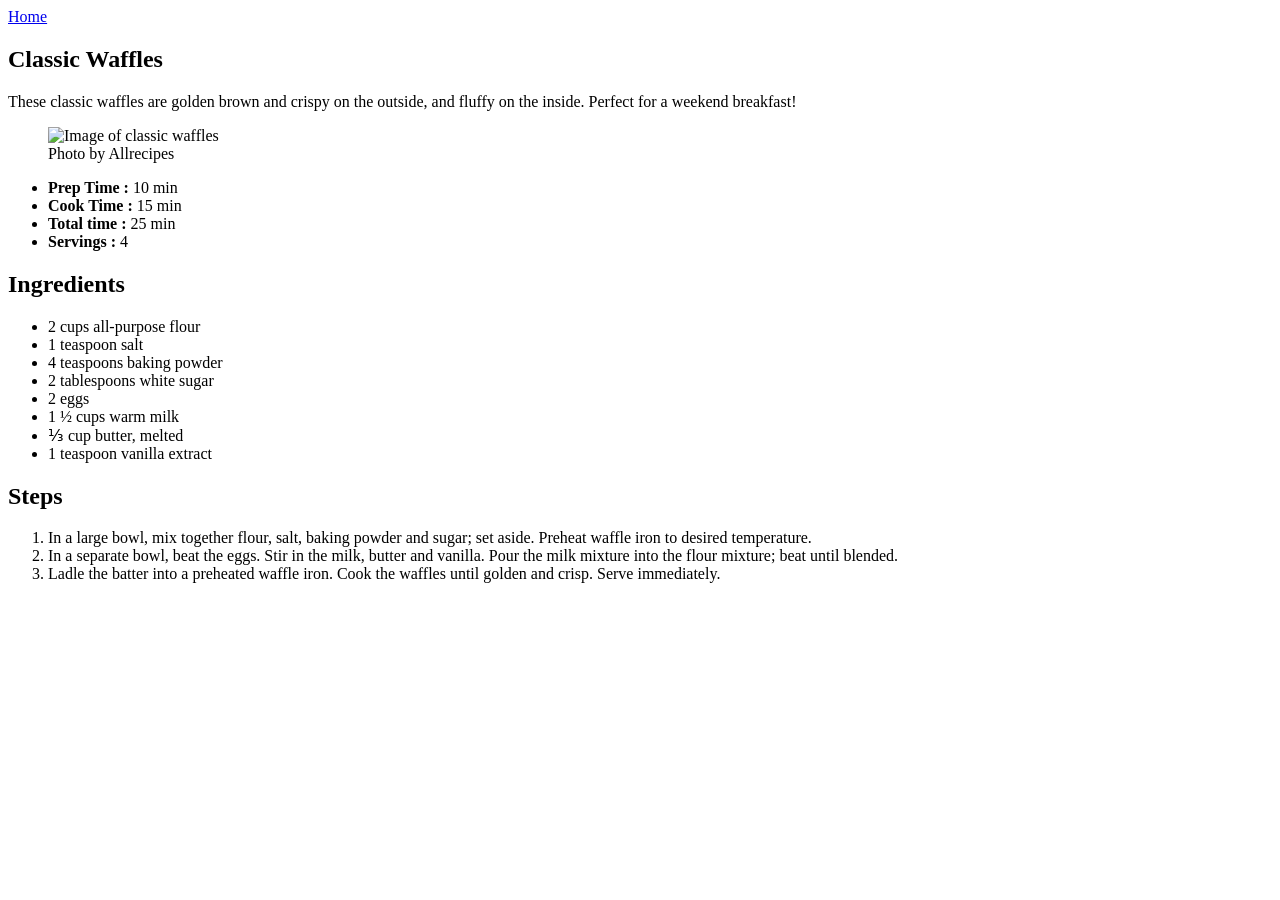
==== recipies/classicWaffles.html @ fe98a478 "Added 2 more recipies" ====
<!DOCTYPE html>
<html lang="en">
  <head>
    <meta charset="UTF-8" />
    <meta name="viewport" content="width=device-width, initial-scale=1.0" />
    <title>Classic Waffles</title>
    <link rel="stylesheet" href="../styles.css">
  </head>
  <body>
    <header><a href="../index.html">Home</a></header>
    <section>
      <h1>Classic Waffles</h1>
      <p>
        These classic waffles are golden brown and crispy on the outside, and fluffy on the inside. Perfect for a weekend breakfast!
      </p>
      <figure>
        <img
          src="https://www.allrecipes.com/thmb/v0jQOt-s25Y1d32tz47tcHnv9rg=/0x512/filters:no_upscale():max_bytes(150000):strip_icc():format(webp)/20513-classic-waffles-mfs-025-4x3-81c0f0ace44d480ca69dd5f2c949731a.jpg"
          alt="Image of classic waffles"
        />
        <figcaption>Photo by Allrecipes</figcaption>
      </figure>
    </section>

    <section>
      <ul>
        <li>
          <strong>Prep Time : </strong>
          10 min
        </li>
        <li>
          <strong>Cook Time : </strong>
          15 min
        </li>
        <li>
          <strong>Total time : </strong>
          25 min
        </li>
        <li>
          <strong>Servings : </strong>
          4
        </li>
      </ul>
    </section>

    <section>
      <h2>Ingredients</h2>
      <ul>
        <li>2 cups all-purpose flour</li>
        <li>1 teaspoon salt</li>
        <li>4 teaspoons baking powder</li>
        <li>2 tablespoons white sugar</li>
        <li>2 eggs</li>
        <li>1 ½ cups warm milk</li>
        <li>⅓ cup butter, melted</li>
        <li>1 teaspoon vanilla extract</li>
      </ul>
    </section>
    
    <section>
      <h2>Steps</h2>
      <ol>
        <li>
          In a large bowl, mix together flour, salt, baking powder and sugar; set aside. Preheat waffle iron to desired temperature.
        </li>
        <li>
          In a separate bowl, beat the eggs. Stir in the milk, butter and vanilla. Pour the milk mixture into the flour mixture; beat until blended.
        </li>
        <li>
          Ladle the batter into a preheated waffle iron. Cook the waffles until golden and crisp. Serve immediately.
        </li>
      </ol>
    </section>
  </body>
</html>
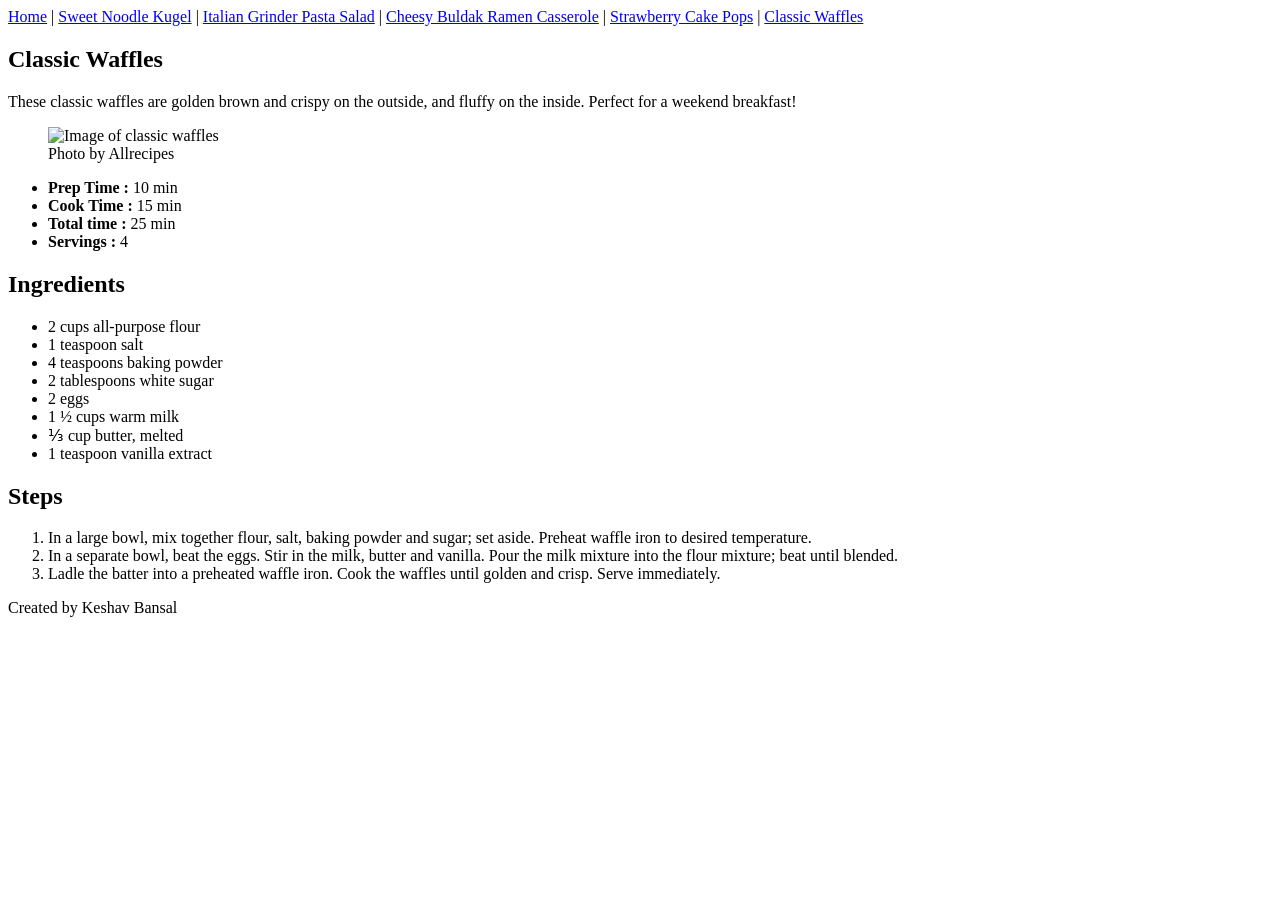
==== commit 6d1808ec: "Added universal navigation, footer and linked the new recipes on index.html" ====
--- a/recipies/classicWaffles.html
+++ b/recipies/classicWaffles.html
@@ -7,7 +7,16 @@
     <link rel="stylesheet" href="../styles.css">
   </head>
   <body>
-    <header><a href="../index.html">Home</a></header>
+    <header>
+      <nav>
+        <a href="../index.html">Home</a> | 
+        <a href="sweetNoodleKugel.html">Sweet Noodle Kugel</a> | 
+        <a href="italianGrinderPastaSalad.html">Italian Grinder Pasta Salad</a> | 
+        <a href="cheesyBuldakRamenCasserole.html">Cheesy Buldak Ramen Casserole</a> | 
+        <a href="strawberryCakePops.html">Strawberry Cake Pops</a> | 
+        <a href="classicWaffles.html">Classic Waffles</a>
+      </nav>
+    </header>
     <section>
       <h1>Classic Waffles</h1>
       <p>
@@ -71,5 +80,8 @@
         </li>
       </ol>
     </section>
+    <footer>
+      <p>Created by Keshav Bansal</p>
+    </footer>
   </body>
 </html>
